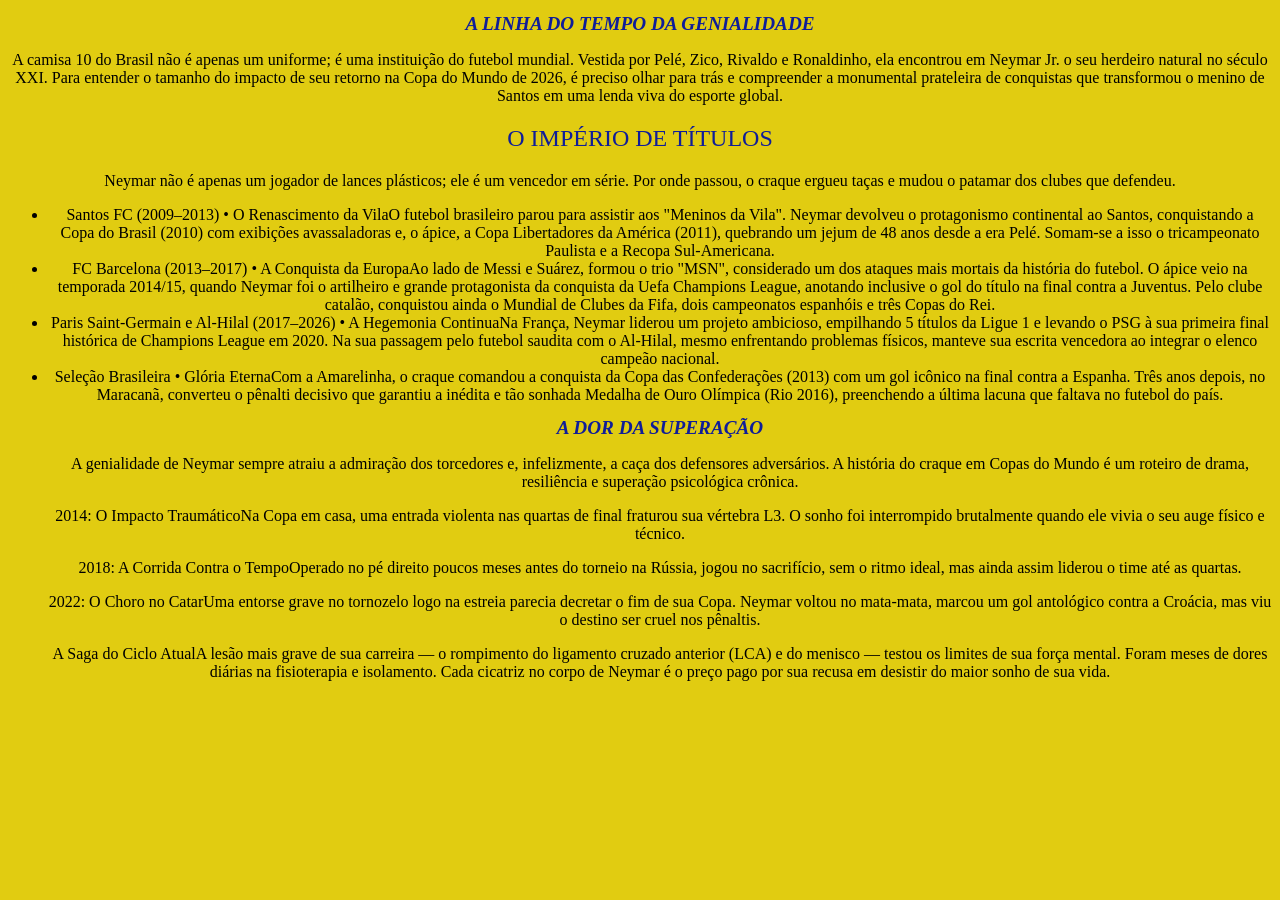
==== 2.html @ fbd51178 "." ====
<!DOCTYPE html>
<html lang="en">
<head>
    <meta charset="UTF-8">
    <meta name="viewport" content="width=device-width, initial-scale=1.0">
    <title>NEYMAR HEXA</title>
    <link rel="stylesheet" href="2.css">
</head>
<body>
<h1>A LINHA DO TEMPO DA GENIALIDADE</h1>
<p>A camisa 10 do Brasil não é apenas um uniforme; é uma instituição do futebol mundial. Vestida por Pelé, Zico, Rivaldo e Ronaldinho, ela encontrou em Neymar Jr. o seu herdeiro natural no século XXI. Para entender o tamanho do impacto de seu retorno na Copa do Mundo de 2026, é preciso olhar para trás e compreender a monumental prateleira de conquistas que transformou o menino de Santos em uma lenda viva do esporte global.</p>
<h2>O IMPÉRIO DE TÍTULOS</h2>
<p>Neymar não é apenas um jogador de lances plásticos; ele é um vencedor em série. Por onde passou, o craque ergueu taças e mudou o patamar dos clubes que defendeu.</p>
<ul>
   <li>Santos FC (2009–2013) • O Renascimento da VilaO futebol brasileiro parou para assistir aos "Meninos da Vila". Neymar devolveu o protagonismo continental ao Santos, conquistando a Copa do Brasil (2010) com exibições avassaladoras e, o ápice, a Copa Libertadores da América (2011), quebrando um jejum de 48 anos desde a era Pelé. Somam-se a isso o tricampeonato Paulista e a Recopa Sul-Americana.</li>
   <li>FC Barcelona (2013–2017) • A Conquista da EuropaAo lado de Messi e Suárez, formou o trio "MSN", considerado um dos ataques mais mortais da história do futebol. O ápice veio na temporada 2014/15, quando Neymar foi o artilheiro e grande protagonista da conquista da Uefa Champions League, anotando inclusive o gol do título na final contra a Juventus. Pelo clube catalão, conquistou ainda o Mundial de Clubes da Fifa, dois campeonatos espanhóis e três Copas do Rei.</li>
   <li>Paris Saint-Germain e Al-Hilal (2017–2026) • A Hegemonia ContinuaNa França, Neymar liderou um projeto ambicioso, empilhando 5 títulos da Ligue 1 e levando o PSG à sua primeira final histórica de Champions League em 2020. Na sua passagem pelo futebol saudita com o Al-Hilal, mesmo enfrentando problemas físicos, manteve sua escrita vencedora ao integrar o elenco campeão nacional.</li>
   <li>Seleção Brasileira • Glória EternaCom a Amarelinha, o craque comandou a conquista da Copa das Confederações (2013) com um gol icônico na final contra a Espanha. Três anos depois, no Maracanã, converteu o pênalti decisivo que garantiu a inédita e tão sonhada Medalha de Ouro Olímpica (Rio 2016), preenchendo a última lacuna que faltava no futebol do país.</li>
<h1>A DOR DA SUPERAÇÃO</h1>
<p>A genialidade de Neymar sempre atraiu a admiração dos torcedores e, infelizmente, a caça dos defensores adversários. A história do craque em Copas do Mundo é um roteiro de drama, resiliência e superação psicológica crônica.</p>
<p>2014: O Impacto TraumáticoNa Copa em casa, uma entrada violenta nas quartas de final fraturou sua vértebra L3. O sonho foi interrompido brutalmente quando ele vivia o seu auge físico e técnico.</p>
<p>2018: A Corrida Contra o TempoOperado no pé direito poucos meses antes do torneio na Rússia, jogou no sacrifício, sem o ritmo ideal, mas ainda assim liderou o time até as quartas.</p>
<p>2022: O Choro no CatarUma entorse grave no tornozelo logo na estreia parecia decretar o fim de sua Copa. Neymar voltou no mata-mata, marcou um gol antológico contra a Croácia, mas viu o destino ser cruel nos pênaltis.</p>
<p>A Saga do Ciclo AtualA lesão mais grave de sua carreira — o rompimento do ligamento cruzado anterior (LCA) e do menisco — testou os limites de sua força mental. Foram meses de dores diárias na fisioterapia e isolamento. Cada cicatriz no corpo de Neymar é o preço pago por sua recusa em desistir do maior sonho de sua vida.</p>






</ul>
</body>
</html>
---- 2.css ----
body{
 background-color: rgb(225, 204, 17);
 text-align: center;
}
h1 {
    font-style: italic;
    color: rgb(15, 29, 153);
    font-size: larger;
}
h2 {
    color: rgb(15, 29, 153);
    font-weight:200;
}
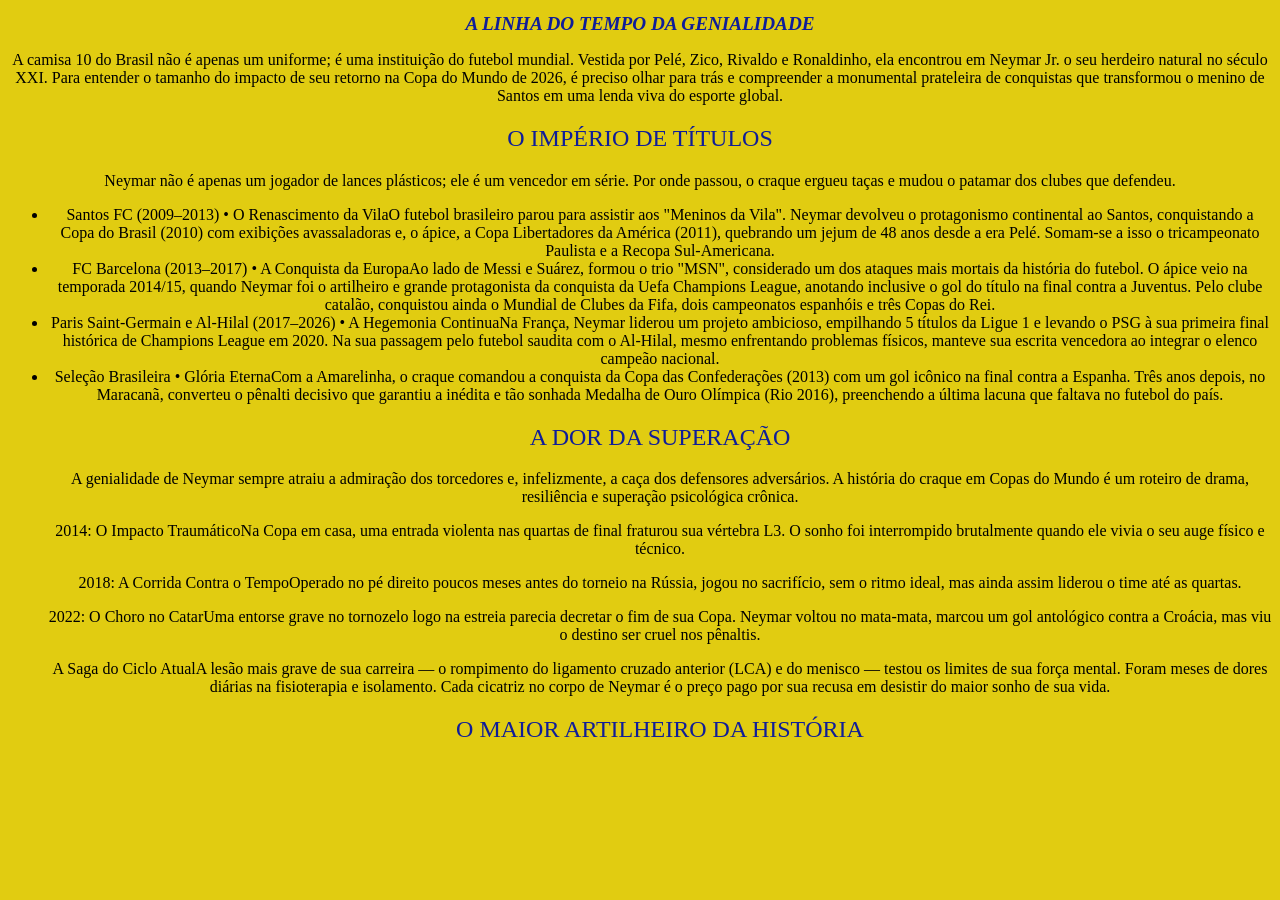
==== commit a353b580: "." ====
--- a/2.html
+++ b/2.html
@@ -16,13 +16,14 @@
    <li>FC Barcelona (2013–2017) • A Conquista da EuropaAo lado de Messi e Suárez, formou o trio "MSN", considerado um dos ataques mais mortais da história do futebol. O ápice veio na temporada 2014/15, quando Neymar foi o artilheiro e grande protagonista da conquista da Uefa Champions League, anotando inclusive o gol do título na final contra a Juventus. Pelo clube catalão, conquistou ainda o Mundial de Clubes da Fifa, dois campeonatos espanhóis e três Copas do Rei.</li>
    <li>Paris Saint-Germain e Al-Hilal (2017–2026) • A Hegemonia ContinuaNa França, Neymar liderou um projeto ambicioso, empilhando 5 títulos da Ligue 1 e levando o PSG à sua primeira final histórica de Champions League em 2020. Na sua passagem pelo futebol saudita com o Al-Hilal, mesmo enfrentando problemas físicos, manteve sua escrita vencedora ao integrar o elenco campeão nacional.</li>
    <li>Seleção Brasileira • Glória EternaCom a Amarelinha, o craque comandou a conquista da Copa das Confederações (2013) com um gol icônico na final contra a Espanha. Três anos depois, no Maracanã, converteu o pênalti decisivo que garantiu a inédita e tão sonhada Medalha de Ouro Olímpica (Rio 2016), preenchendo a última lacuna que faltava no futebol do país.</li>
-<h1>A DOR DA SUPERAÇÃO</h1>
+<h2>A DOR DA SUPERAÇÃO</h2>
 <p>A genialidade de Neymar sempre atraiu a admiração dos torcedores e, infelizmente, a caça dos defensores adversários. A história do craque em Copas do Mundo é um roteiro de drama, resiliência e superação psicológica crônica.</p>
 <p>2014: O Impacto TraumáticoNa Copa em casa, uma entrada violenta nas quartas de final fraturou sua vértebra L3. O sonho foi interrompido brutalmente quando ele vivia o seu auge físico e técnico.</p>
 <p>2018: A Corrida Contra o TempoOperado no pé direito poucos meses antes do torneio na Rússia, jogou no sacrifício, sem o ritmo ideal, mas ainda assim liderou o time até as quartas.</p>
 <p>2022: O Choro no CatarUma entorse grave no tornozelo logo na estreia parecia decretar o fim de sua Copa. Neymar voltou no mata-mata, marcou um gol antológico contra a Croácia, mas viu o destino ser cruel nos pênaltis.</p>
 <p>A Saga do Ciclo AtualA lesão mais grave de sua carreira — o rompimento do ligamento cruzado anterior (LCA) e do menisco — testou os limites de sua força mental. Foram meses de dores diárias na fisioterapia e isolamento. Cada cicatriz no corpo de Neymar é o preço pago por sua recusa em desistir do maior sonho de sua vida.</p>
-
+<h2>O MAIOR ARTILHEIRO DA HISTÓRIA</h2>
+<p></p>
 
 
 
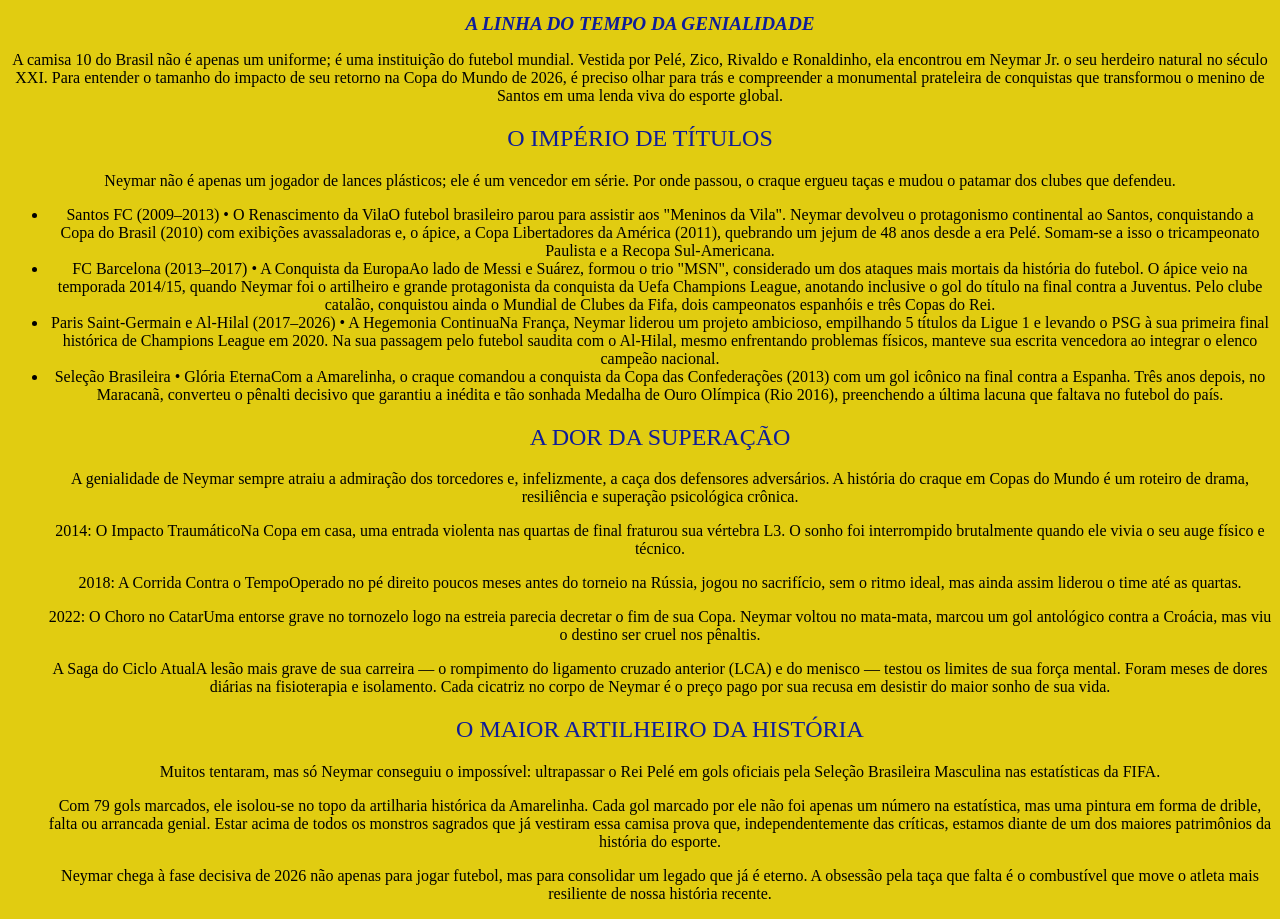
==== commit 15ccc850: "." ====
--- a/2.html
+++ b/2.html
@@ -23,10 +23,9 @@
 <p>2022: O Choro no CatarUma entorse grave no tornozelo logo na estreia parecia decretar o fim de sua Copa. Neymar voltou no mata-mata, marcou um gol antológico contra a Croácia, mas viu o destino ser cruel nos pênaltis.</p>
 <p>A Saga do Ciclo AtualA lesão mais grave de sua carreira — o rompimento do ligamento cruzado anterior (LCA) e do menisco — testou os limites de sua força mental. Foram meses de dores diárias na fisioterapia e isolamento. Cada cicatriz no corpo de Neymar é o preço pago por sua recusa em desistir do maior sonho de sua vida.</p>
 <h2>O MAIOR ARTILHEIRO DA HISTÓRIA</h2>
-<p></p>
-
-
-
+<p>Muitos tentaram, mas só Neymar conseguiu o impossível: ultrapassar o Rei Pelé em gols oficiais pela Seleção Brasileira Masculina nas estatísticas da FIFA.</p>
+<p>Com 79 gols marcados, ele isolou-se no topo da artilharia histórica da Amarelinha. Cada gol marcado por ele não foi apenas um número na estatística, mas uma pintura em forma de drible, falta ou arrancada genial. Estar acima de todos os monstros sagrados que já vestiram essa camisa prova que, independentemente das críticas, estamos diante de um dos maiores patrimônios da história do esporte.</p>
+<p>Neymar chega à fase decisiva de 2026 não apenas para jogar futebol, mas para consolidar um legado que já é eterno. A obsessão pela taça que falta é o combustível que move o atleta mais resiliente de nossa história recente.</p>
 
 
 </ul>
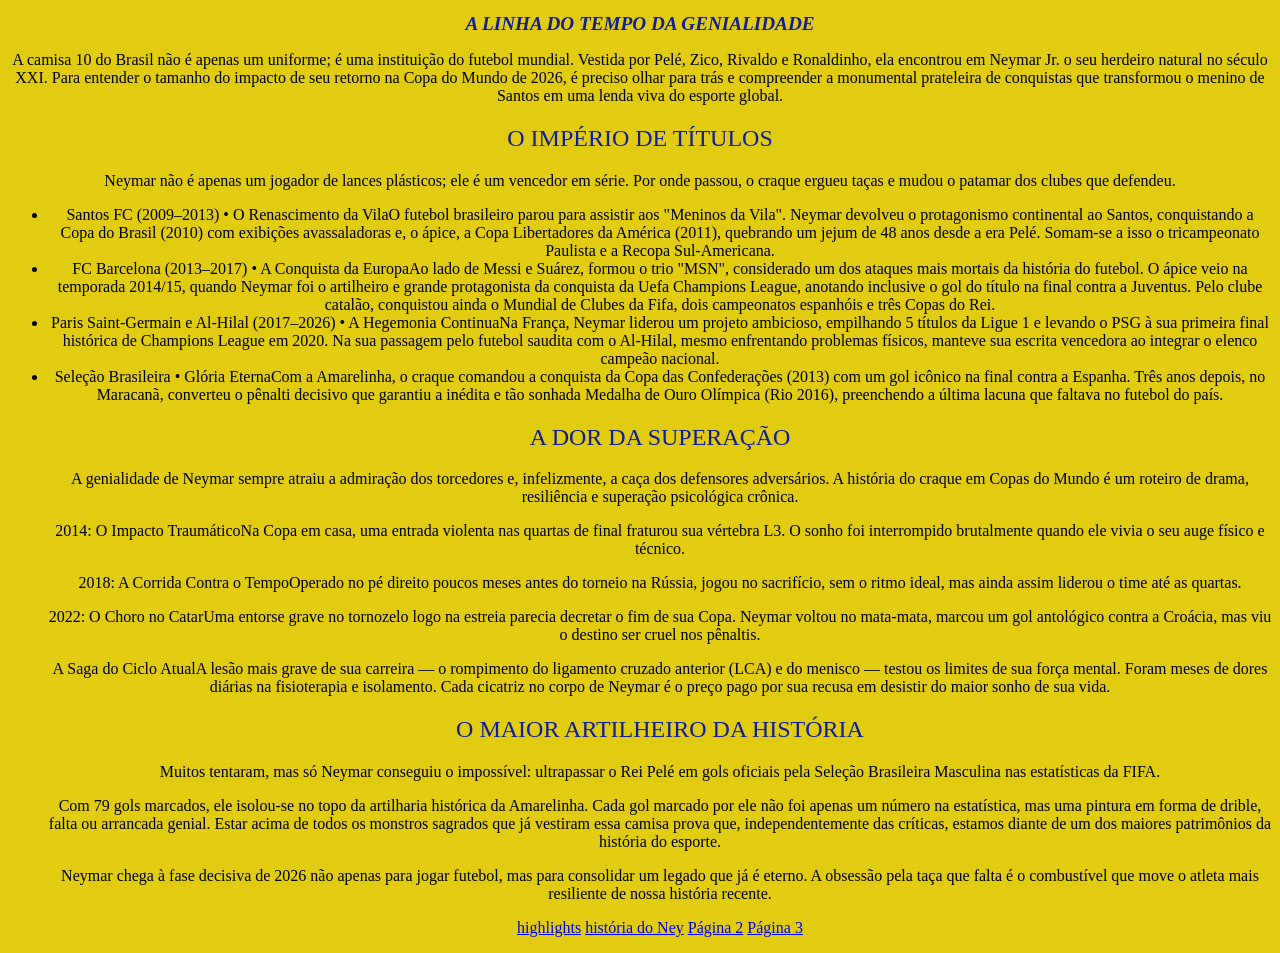
==== commit 1bce22b9: "." ====
--- a/2.html
+++ b/2.html
@@ -27,7 +27,10 @@
 <p>Com 79 gols marcados, ele isolou-se no topo da artilharia histórica da Amarelinha. Cada gol marcado por ele não foi apenas um número na estatística, mas uma pintura em forma de drible, falta ou arrancada genial. Estar acima de todos os monstros sagrados que já vestiram essa camisa prova que, independentemente das críticas, estamos diante de um dos maiores patrimônios da história do esporte.</p>
 <p>Neymar chega à fase decisiva de 2026 não apenas para jogar futebol, mas para consolidar um legado que já é eterno. A obsessão pela taça que falta é o combustível que move o atleta mais resiliente de nossa história recente.</p>
 
-
+<a href="https://www.youtube.com/watch?v=K2csY1cMpfA">highlights</a>
+    <a href="https://www.youtube.com/watch?v=1xl7YThk-e8">história do Ney</a>
+    <a href="2.html">Página 2</a>
+    <a href="3.html">Página 3</a>
 </ul>
 </body>
 </html>
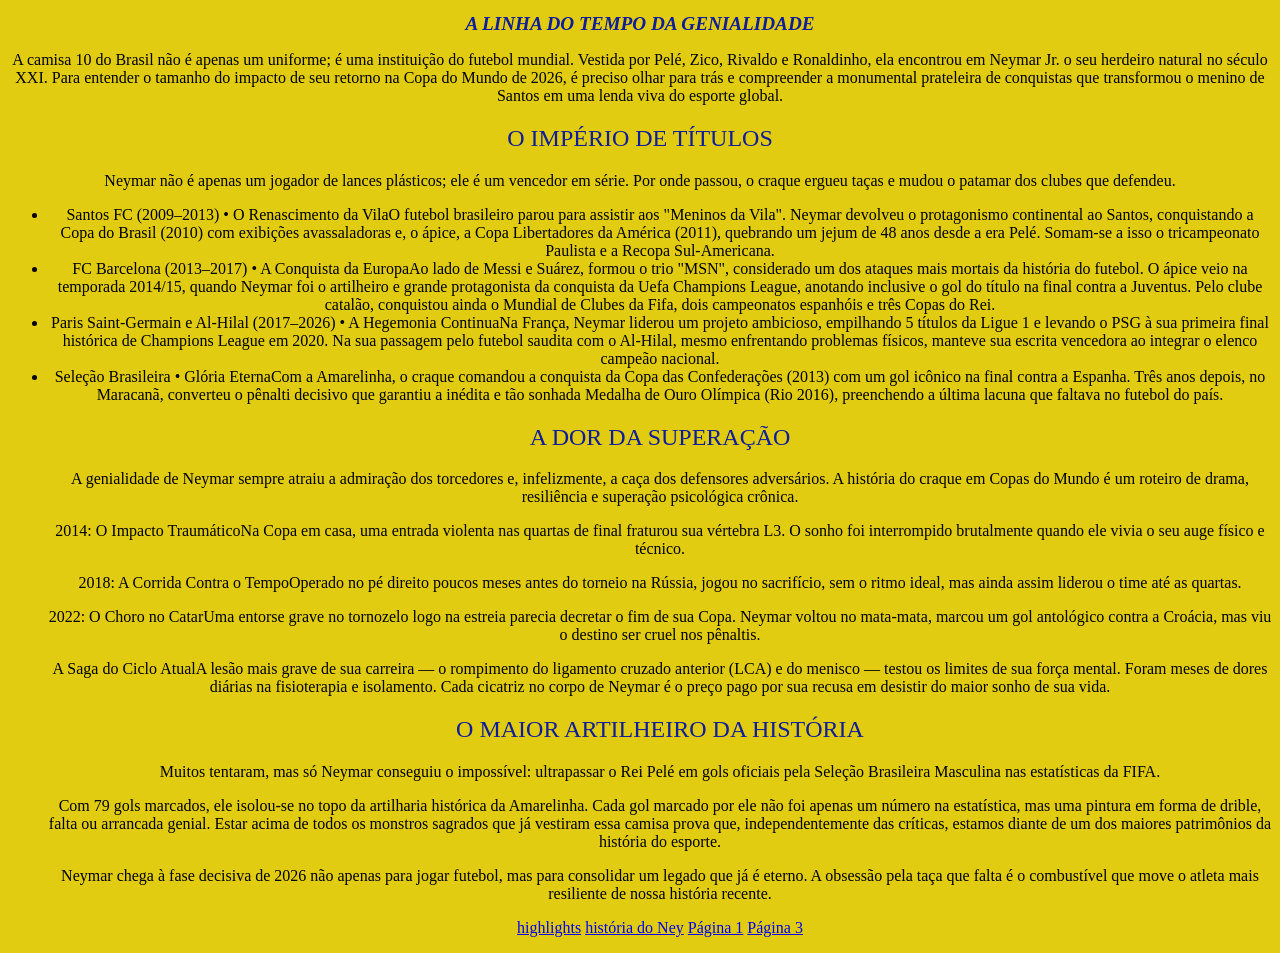
==== commit cd23c345: "." ====
--- a/2.html
+++ b/2.html
@@ -29,7 +29,7 @@
 
 <a href="https://www.youtube.com/watch?v=K2csY1cMpfA">highlights</a>
     <a href="https://www.youtube.com/watch?v=1xl7YThk-e8">história do Ney</a>
-    <a href="2.html">Página 2</a>
+    <a href="index.html">Página 1</a>
     <a href="3.html">Página 3</a>
 </ul>
 </body>
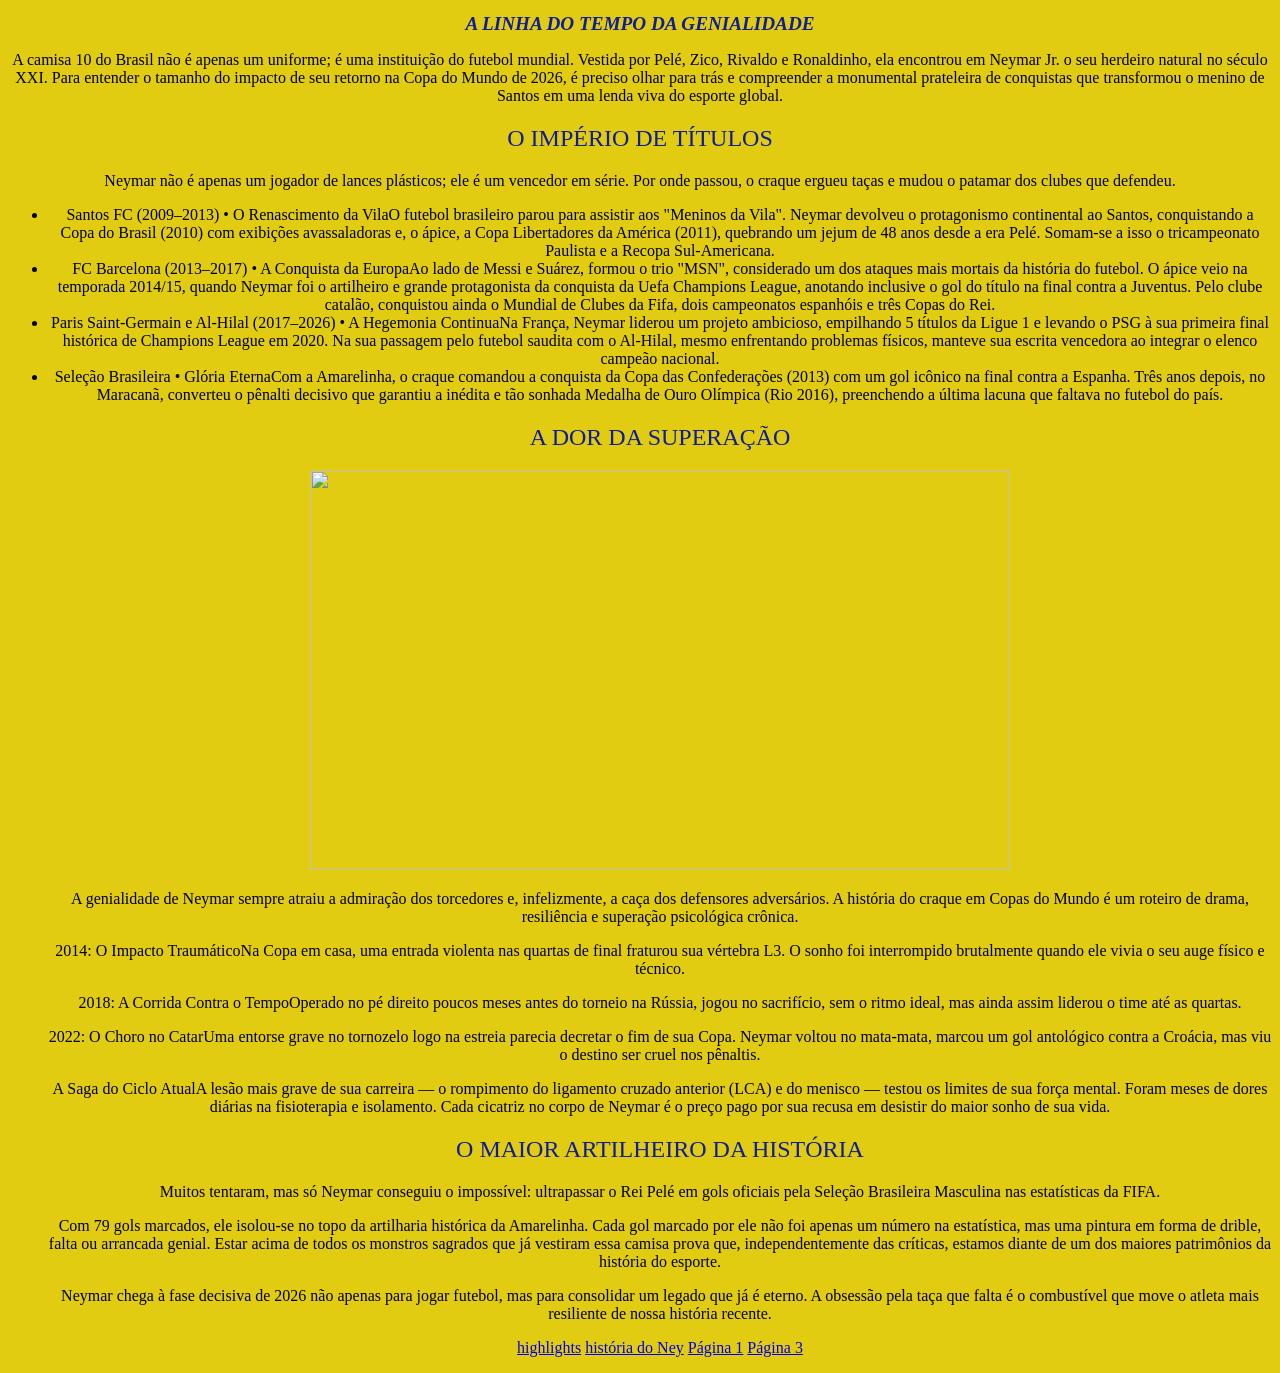
==== commit 0df4ecc7: "." ====
--- a/2.html
+++ b/2.html
@@ -17,6 +17,7 @@
    <li>Paris Saint-Germain e Al-Hilal (2017–2026) • A Hegemonia ContinuaNa França, Neymar liderou um projeto ambicioso, empilhando 5 títulos da Ligue 1 e levando o PSG à sua primeira final histórica de Champions League em 2020. Na sua passagem pelo futebol saudita com o Al-Hilal, mesmo enfrentando problemas físicos, manteve sua escrita vencedora ao integrar o elenco campeão nacional.</li>
    <li>Seleção Brasileira • Glória EternaCom a Amarelinha, o craque comandou a conquista da Copa das Confederações (2013) com um gol icônico na final contra a Espanha. Três anos depois, no Maracanã, converteu o pênalti decisivo que garantiu a inédita e tão sonhada Medalha de Ouro Olímpica (Rio 2016), preenchendo a última lacuna que faltava no futebol do país.</li>
 <h2>A DOR DA SUPERAÇÃO</h2>
+<img class="Neymar lesao"src=""width="700" height="400">
 <p>A genialidade de Neymar sempre atraiu a admiração dos torcedores e, infelizmente, a caça dos defensores adversários. A história do craque em Copas do Mundo é um roteiro de drama, resiliência e superação psicológica crônica.</p>
 <p>2014: O Impacto TraumáticoNa Copa em casa, uma entrada violenta nas quartas de final fraturou sua vértebra L3. O sonho foi interrompido brutalmente quando ele vivia o seu auge físico e técnico.</p>
 <p>2018: A Corrida Contra o TempoOperado no pé direito poucos meses antes do torneio na Rússia, jogou no sacrifício, sem o ritmo ideal, mas ainda assim liderou o time até as quartas.</p>
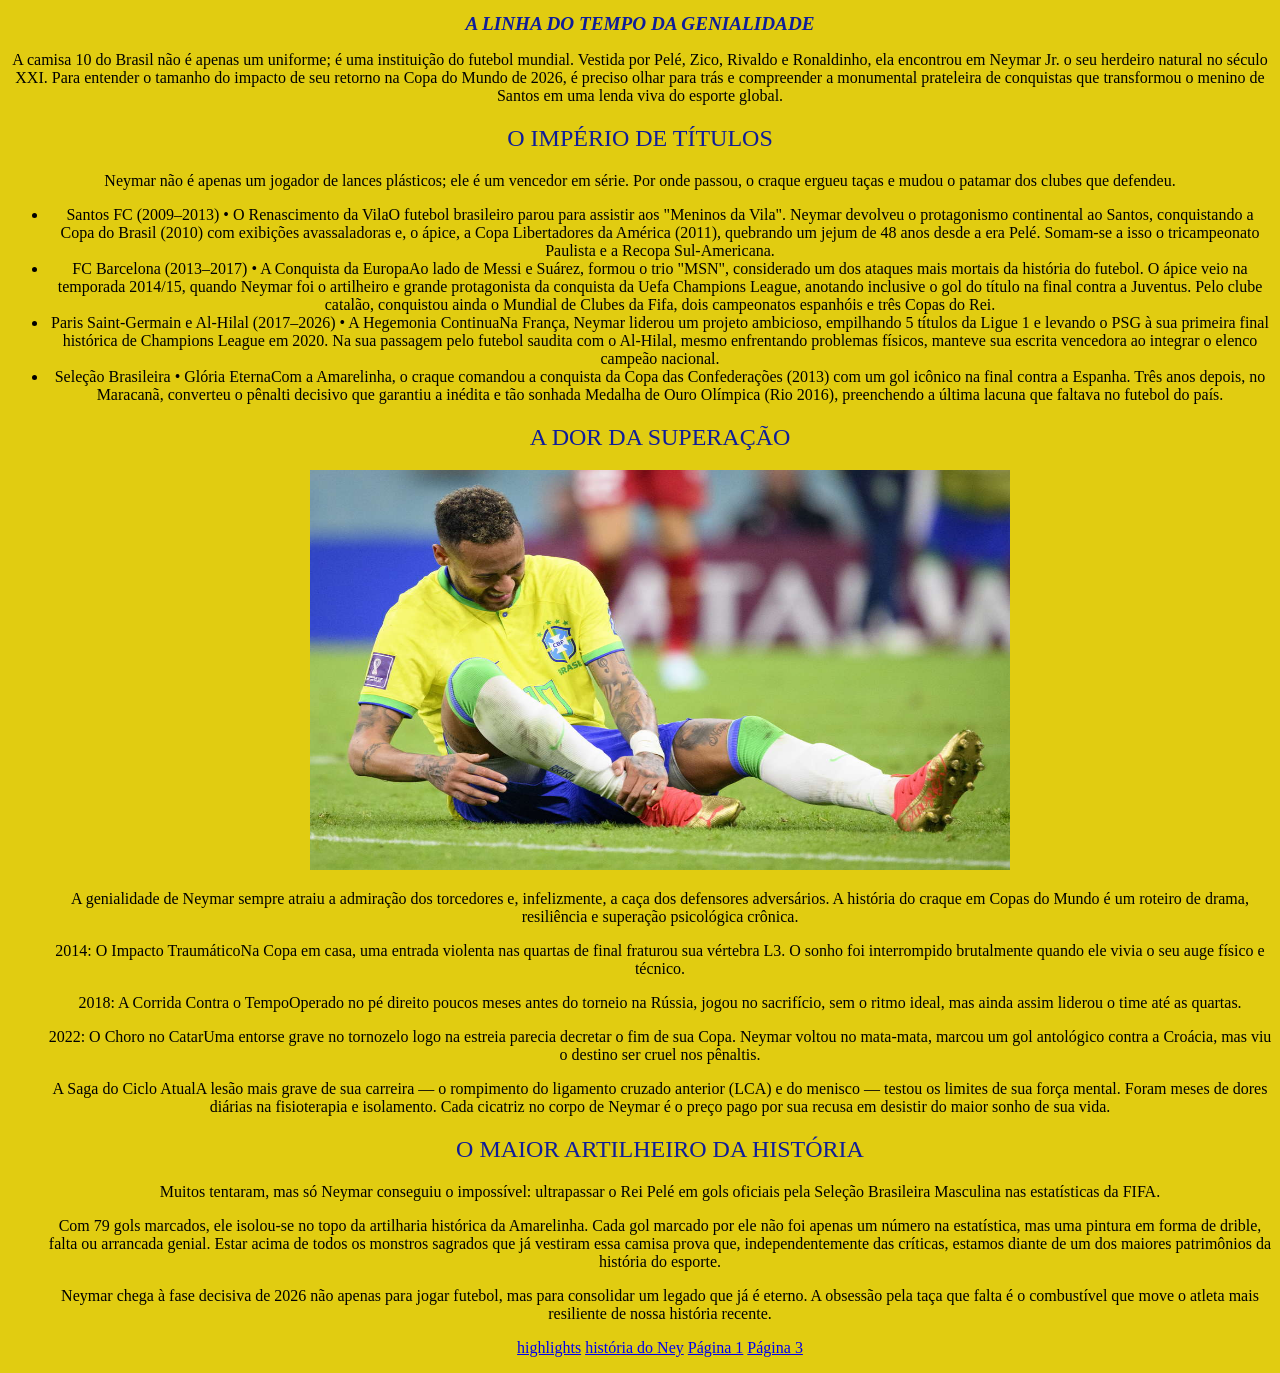
==== commit 05e9f592: "." ====
--- a/2.html
+++ b/2.html
@@ -17,7 +17,7 @@
    <li>Paris Saint-Germain e Al-Hilal (2017–2026) • A Hegemonia ContinuaNa França, Neymar liderou um projeto ambicioso, empilhando 5 títulos da Ligue 1 e levando o PSG à sua primeira final histórica de Champions League em 2020. Na sua passagem pelo futebol saudita com o Al-Hilal, mesmo enfrentando problemas físicos, manteve sua escrita vencedora ao integrar o elenco campeão nacional.</li>
    <li>Seleção Brasileira • Glória EternaCom a Amarelinha, o craque comandou a conquista da Copa das Confederações (2013) com um gol icônico na final contra a Espanha. Três anos depois, no Maracanã, converteu o pênalti decisivo que garantiu a inédita e tão sonhada Medalha de Ouro Olímpica (Rio 2016), preenchendo a última lacuna que faltava no futebol do país.</li>
 <h2>A DOR DA SUPERAÇÃO</h2>
-<img class="Neymar lesao"src=""width="700" height="400">
+<img class="Neymar lesao"src="6380d308b32fc.jpeg"width="700" height="400">
 <p>A genialidade de Neymar sempre atraiu a admiração dos torcedores e, infelizmente, a caça dos defensores adversários. A história do craque em Copas do Mundo é um roteiro de drama, resiliência e superação psicológica crônica.</p>
 <p>2014: O Impacto TraumáticoNa Copa em casa, uma entrada violenta nas quartas de final fraturou sua vértebra L3. O sonho foi interrompido brutalmente quando ele vivia o seu auge físico e técnico.</p>
 <p>2018: A Corrida Contra o TempoOperado no pé direito poucos meses antes do torneio na Rússia, jogou no sacrifício, sem o ritmo ideal, mas ainda assim liderou o time até as quartas.</p>
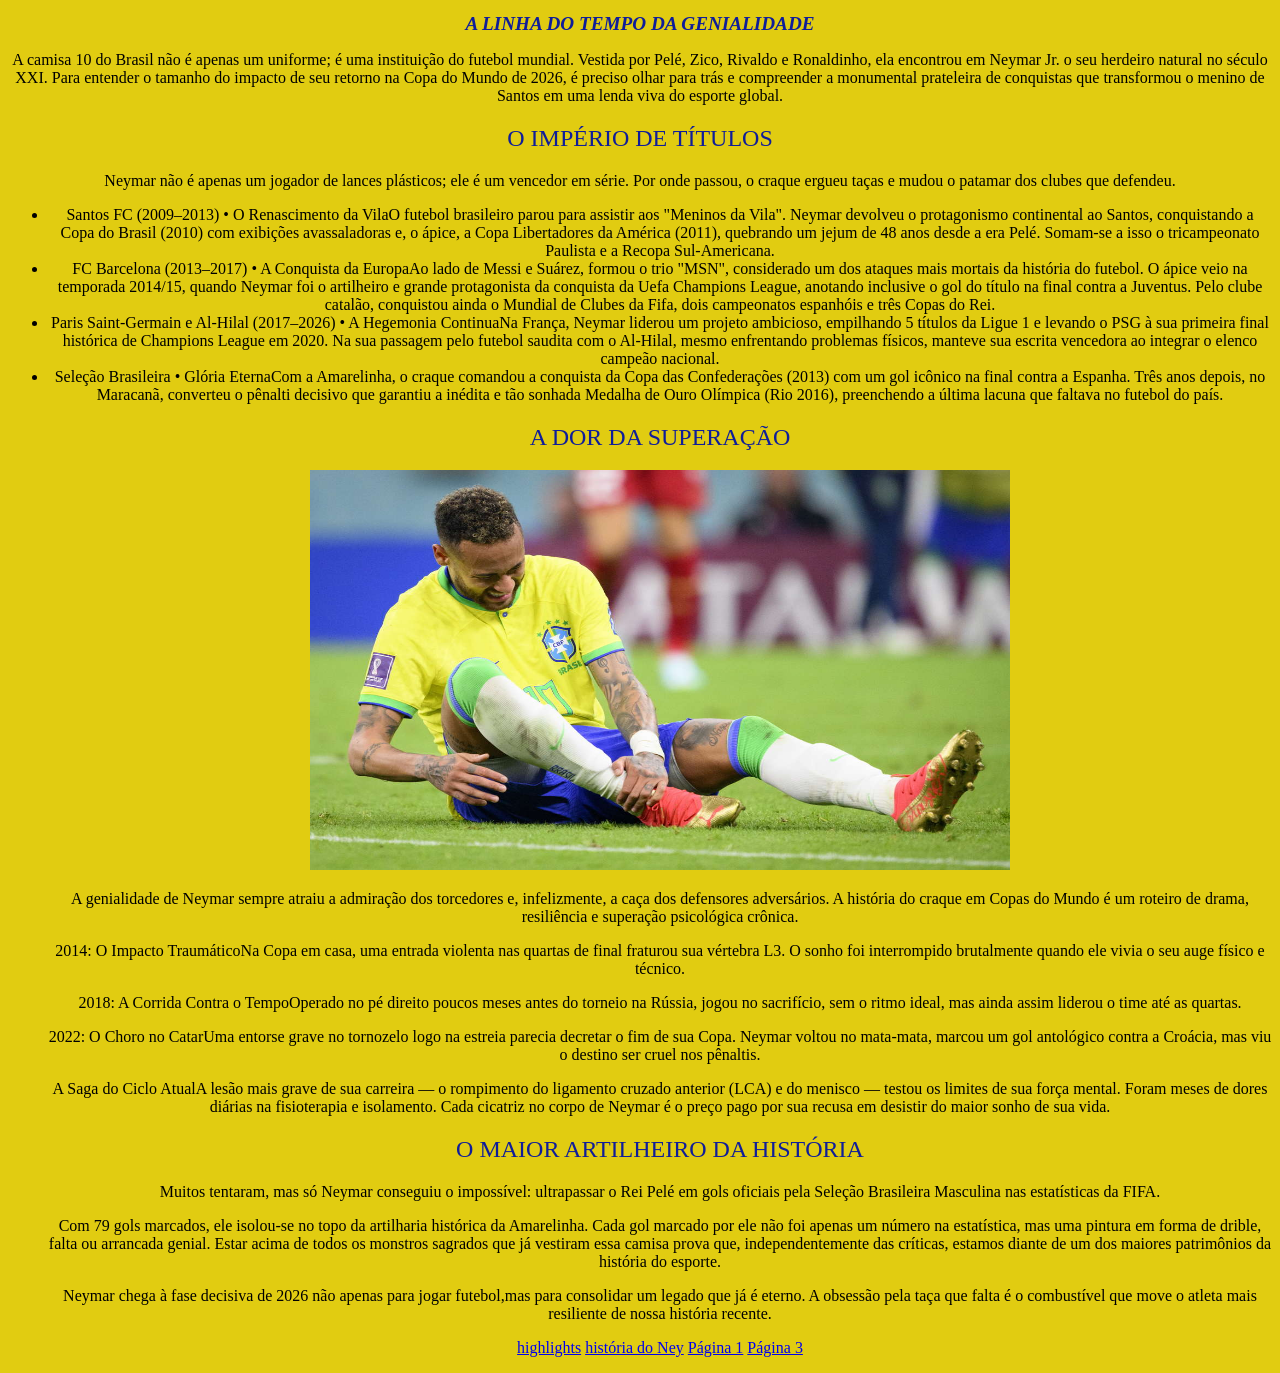
==== commit a69b667f: "." ====
--- a/2.html
+++ b/2.html
@@ -26,7 +26,7 @@
 <h2>O MAIOR ARTILHEIRO DA HISTÓRIA</h2>
 <p>Muitos tentaram, mas só Neymar conseguiu o impossível: ultrapassar o Rei Pelé em gols oficiais pela Seleção Brasileira Masculina nas estatísticas da FIFA.</p>
 <p>Com 79 gols marcados, ele isolou-se no topo da artilharia histórica da Amarelinha. Cada gol marcado por ele não foi apenas um número na estatística, mas uma pintura em forma de drible, falta ou arrancada genial. Estar acima de todos os monstros sagrados que já vestiram essa camisa prova que, independentemente das críticas, estamos diante de um dos maiores patrimônios da história do esporte.</p>
-<p>Neymar chega à fase decisiva de 2026 não apenas para jogar futebol, mas para consolidar um legado que já é eterno. A obsessão pela taça que falta é o combustível que move o atleta mais resiliente de nossa história recente.</p>
+<p>Neymar chega à fase decisiva de 2026 não apenas para jogar futebol,mas para consolidar um legado que já é eterno. A obsessão pela taça que falta é o combustível que move o atleta mais resiliente de nossa história recente.</p>
 
 <a href="https://www.youtube.com/watch?v=K2csY1cMpfA">highlights</a>
     <a href="https://www.youtube.com/watch?v=1xl7YThk-e8">história do Ney</a>
